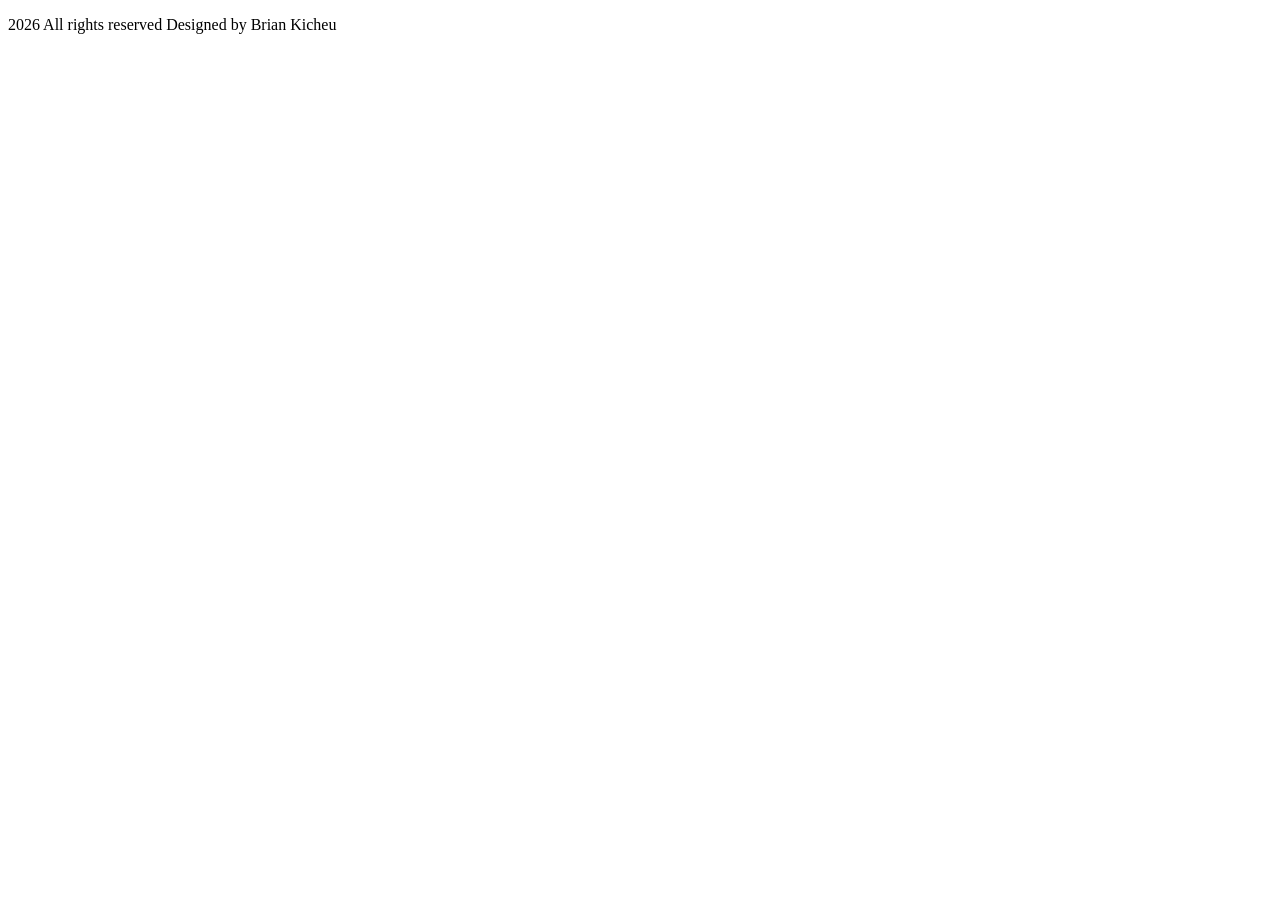
==== members/templates/footer.html @ eccb3859 "my first commit" ====
<!DOCTYPE html>
<html lang="en">
<head>
    <meta charset="UTF-8">
    <meta name="viewport" content="width=device-width, initial-scale=1.0">
    <title>Test</title>
</head>
<body>
   <footer>
       <p>2026 All rights reserved Designed by Brian Kicheu</p>
   </footer>
</body>
</html>
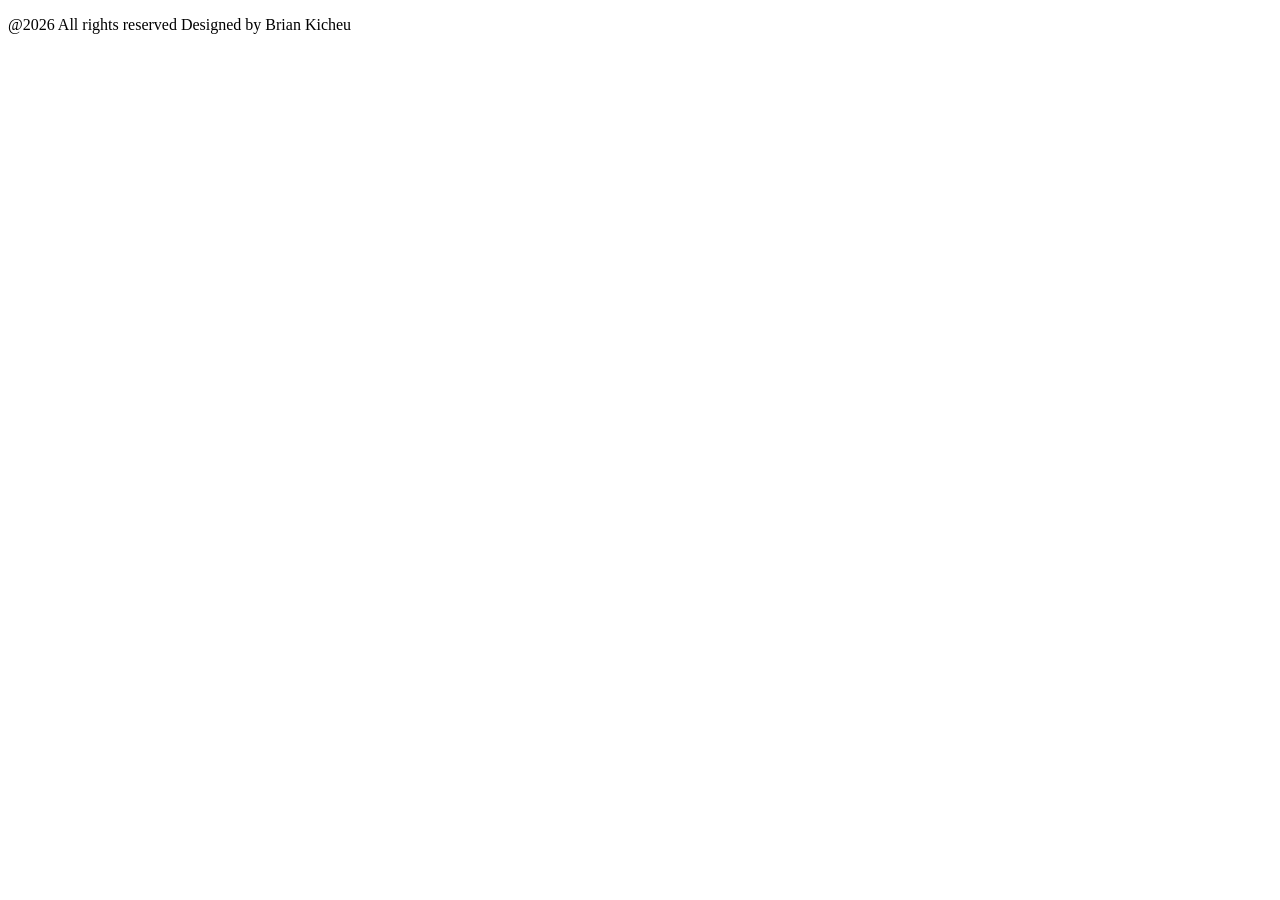
==== commit 38eb3d5b: "added second commit" ====
--- a/members/templates/footer.html
+++ b/members/templates/footer.html
@@ -7,7 +7,7 @@
 </head>
 <body>
    <footer>
-       <p>2026 All rights reserved Designed by Brian Kicheu</p>
+       <p>@2026 All rights reserved Designed by Brian Kicheu</p>
    </footer>
 </body>
 </html>
